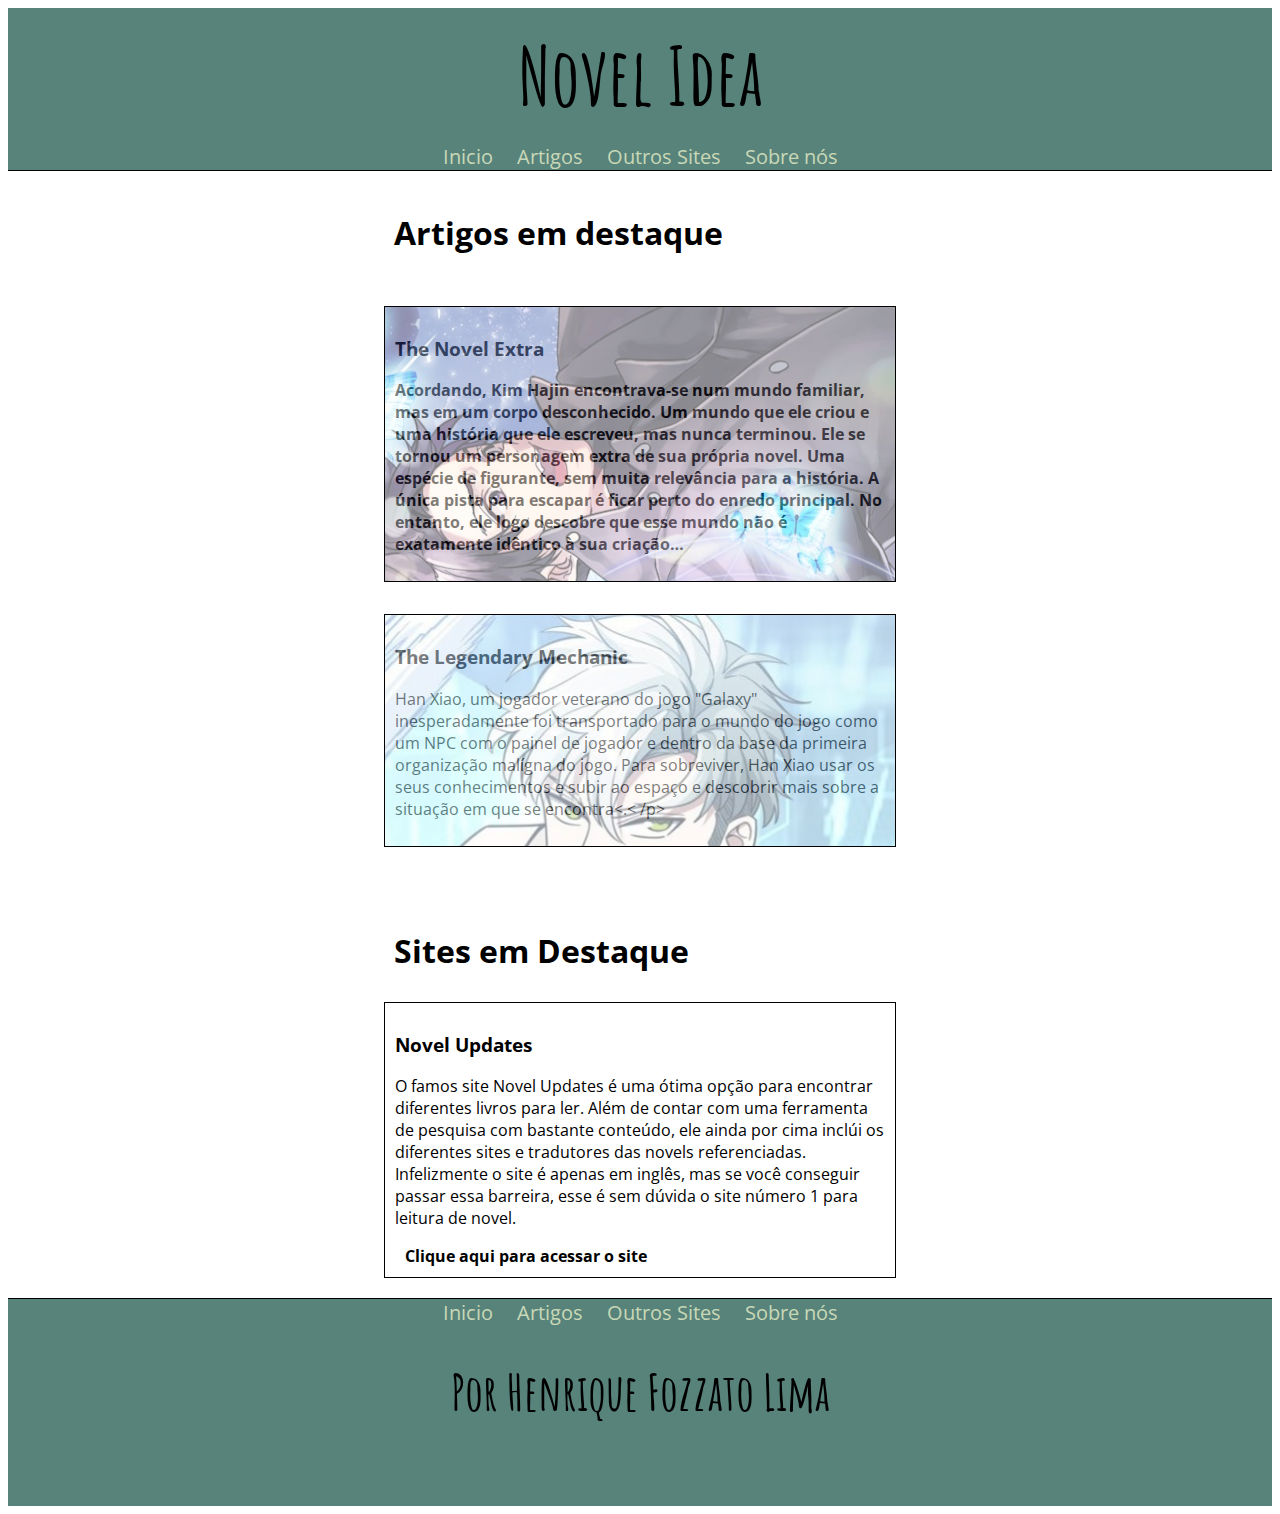
==== index.html @ ac475f4f "Add files via upload" ====
<!DOCTYPE html>
<html lang=pt-br dir="ltr">

<head>
  <meta charset="utf-8">
  <meta name="viewport" content="width=device-width, initial scale=1">
  <title>Blog Novel</title>
  <link rel="stylesheet" href="css/estilo.css">
</head>

<body>
  <main>
    <header id="topo">
      <h1 id="titulo">Novel Idea</h1>
    </header>
    <div class="menu">
      <nav>
        <a href="index.html" class="itens-menu">Inicio</a>
        <a href="artigos.html" class="itens-menu">Artigos</a>
        <a href="sites.html" class="itens-menu">Outros Sites</a>
        <a href="sobrenos.html" class="itens-menu">Sobre nós</a>
      </nav>
    </div>
    <div class="fundo">

      <section class="secao">
        <header>
          <h1 class="titulo-destaque">Artigos em destaque</h1>
        </header>
        <a href="thenovelextra.html" class="recomendacoes">
          <article class="artigo" id="img01">

            <header>
              <h3 class="titulo-novel">The Novel Extra</h3>
            </header>
            <strong>

              <p>Acordando, Kim Hajin encontrava-se num mundo familiar, mas em um corpo desconhecido.
                Um mundo que ele criou e uma história que ele escreveu, mas nunca terminou.
                Ele se tornou um personagem extra de sua própria novel.
                Uma espécie de figurante, sem muita relevância para a história.
                A única pista para escapar é ficar perto do enredo principal.
                No entanto, ele logo descobre que esse mundo não é exatamente idêntico à sua criação…</p>
            </strong>
          </article>
        </a>
        <a href="thelegendarymechanic.html" class="recomendacoes">
          <article class="artigo" id="img02">

            <header>
              <h3>The Legendary Mechanic</h3>
            </header>
            <p>Han Xiao, um jogador veterano do jogo "Galaxy" inesperadamente foi transportado para o mundo do jogo como um NPC com o painel de jogador e dentro da base da primeira organização malígna do jogo. Para sobreviver, Han Xiao usar os seus
              conhecimentos e subir ao espaço e descobrir mais sobre a situação em que se encontra<.< /p>
          </article>
        </a>
      </section>

      <section class="secao">
        <header>
          <h1 class="titulo-destaque">Sites em Destaque</h1>
        </header>
        <article class="artigo-novel">
          <header>
            <h3>Novel Updates</h3>
          </header>
          <p>O famos site Novel Updates é uma ótima opção para encontrar diferentes livros para ler. Além de contar com uma ferramenta de pesquisa com bastante conteúdo, ele ainda por cima inclúi os diferentes sites e tradutores das novels
            referenciadas. Infelizmente o site é apenas em inglês, mas se você conseguir passar essa barreira, esse é sem dúvida o site número 1 para leitura de novel.</p>
          <strong>
            <a href="https://www.novelupdates.com/" class="recomendacoes">Clique aqui para acessar o site</a></strong>
        </article>


        <!-- <article class="artigo">
  <header>
    <h3>Dica 02</h3>
  </header>
  <p>Lorem ipsum dolor sit amet, consectetur adipisicing elit, sed do eiusmod tempor incididunt ut labore et dolore magna aliqua. Ut enim ad minim veniam, quis nostrud exercitation ullamco laboris nisi ut aliquip ex ea commodo consequat. Duis aute irure dolor in reprehenderit in voluptate velit esse cillum dolore eu fugiat nulla pariatur. Excepteur sint occaecat cupidatat non proident, sunt in culpa qui officia deserunt mollit anim id est laborum.</p>
</article> -->
      </section>
    </div>

    <nav class="menu-rodape">
      <a href="index.html" class="rodape">Inicio</a>
      <a href="artigos.html" class="rodape">Artigos</a>
      <a href="sites.html" class="rodape">Outros Sites</a>
      <a href="sobrenos.html" class="rodape">Sobre nós</a>
    </nav>
    <footer id="base">



      <h1 class="autor">Por Henrique Fozzato Lima</h1>
    </footer>

  </main>


</body>

</html>
---- css/estilo.css ----
@import url('https://fonts.googleapis.com/css2?family=Caveat&display=swap');
@import url('https://fonts.googleapis.com/css2?family=Balsamiq+Sans&family=Open+Sans:wght@300&display=swap');

@import url('https://fonts.googleapis.com/css2?family=Amatic+SC&display=swap');

.fundo {
    background-color: white;
}

/* Toda a área do cabeçário */
#topo {
  display: flex;
  justify-content: center;
  align-items: center;
  /* border-bottom: 1px solid black; */
  height: 15vh;
  background-color: #57837B;


}
/* O que está escrito no título da página */
#titulo {
  /* Colocar cor no titulo da página */
  /* font-family: 'Caveat', cursive; */
  font-family: 'Amatic SC', cursive;
  font-size: 80px;
}

.menu {
  text-align: center;
  border-bottom: 1px solid black;
  background-color: #57837B;
}

.itens-menu {
  text-decoration: none;
  margin: 10px;
  font-family: 'Open Sans', sans-serif;
  font-size: 20px;
  color: #C9D8B6;
}

.itens-menu:hover {
  border-bottom: 3px solid #57837B;
}

.titulo-destaque {
  /* Colocar uma cor mais escura do que o artigo. */

  padding: 10px;
  margin-bottom: 20px;
  margin-top: 20px;
}
/* Serve para padronizar toda  área dos artigos */
.secao {
  margin-left: auto;
  margin-right: auto;
  width: 40vw;
  font-family: 'Open Sans', sans-serif;
  padding: 10px;
}

.artigo {
    /* O artigo terá cor */
    margin-bottom: 10px;
    padding: 10px;
    border: 1px solid black;
    }

.artigo:hover {
  opacity: 0.8;
}

#base {
  display: flex;
  justify-content: center;

  background-color: #57837B;
  height: 20vh;
  /*


    margin-top: 50px;
    padding-top: 30px; */
}

.recomendacoes {
  text-decoration: none;
  margin-bottom: 10px;
  padding: 10px;
  color: black;
}

.capas {
  width: 400px;
}

.informacoes-novel {
  width: 100%;

  padding-right: 30px;
}

.artigo-novel{
  margin-bottom: 10px;
  padding: 10px;
  border: 1px solid black;

}

.rodape{
  text-decoration: none;
  margin: 10px;
  font-family: 'Open Sans', sans-serif;
  font-size: 20px;
  color: #C9D8B6;
}

.rodape:hover {
  border-top: 3px solid #57837B;
  text-decoration: none;
  margin: 10px;
  font-family: 'Open Sans', sans-serif;
  font-size: 20px;

}

.img-capas {
  width: 200px;
}

#img01 {
  position: relative;
  
}
#img01::before {
  content: "";
  background-image: url("../imagens/TheNovelsExtra.jpg");
  position: absolute;
  top: 0px;
  bottom: 0px;
  right: 0px;
  left: 0px;
  opacity: 0.5;
  background-position: center;
}

#img02{
  position: relative;
}

#img02::before{
  content: "";
  background-image: url("../imagens/TheLegendaryMechanic.jpg");
  position: absolute;
  top: 0px;
  bottom: 0px;
  right: 0px;
  left: 0px;
  opacity: 0.5;
  background-position:top;
}


.menu-rodape {
  text-align: center;

  border-top: 1px solid black;
  background-color: #57837B;
}
.autor{
  font-family: 'Amatic SC', cursive;
  font-size: 50px;
}
.titulo-novel{
  opacity: 1.0;
}
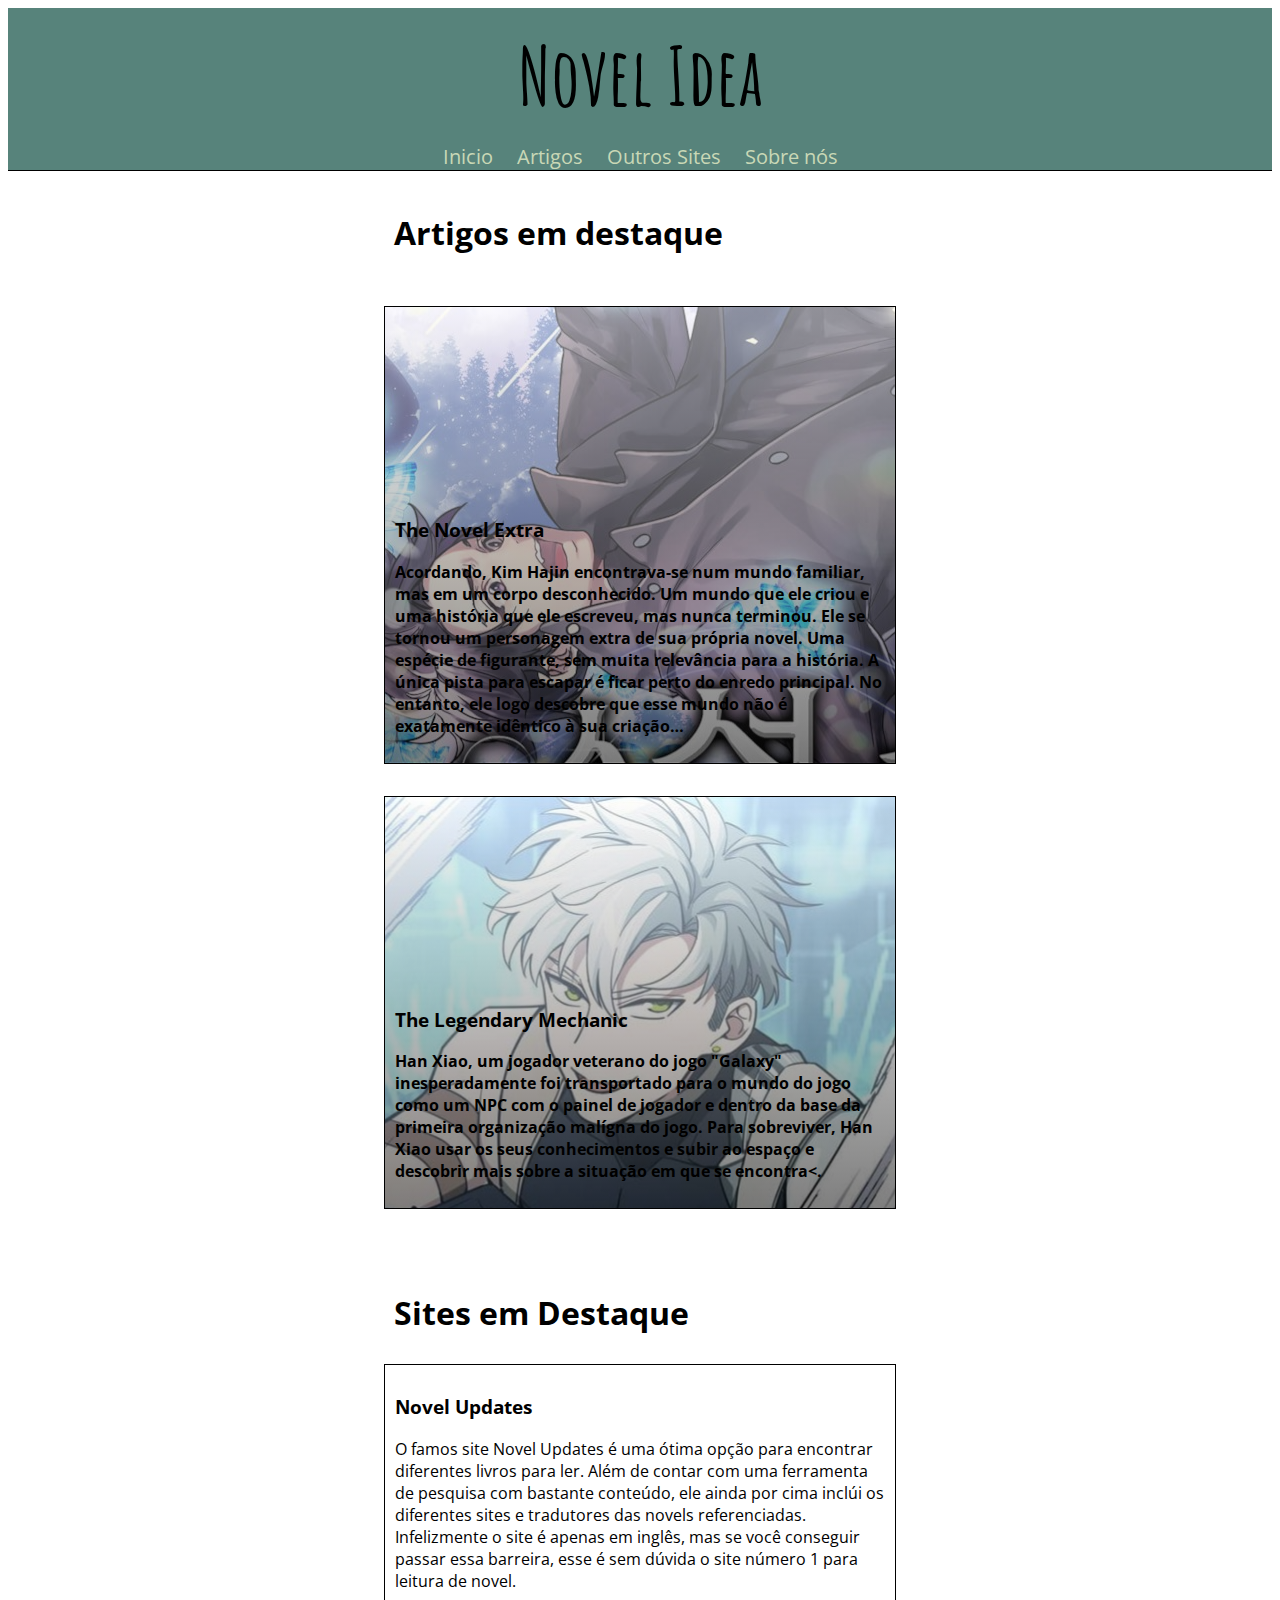
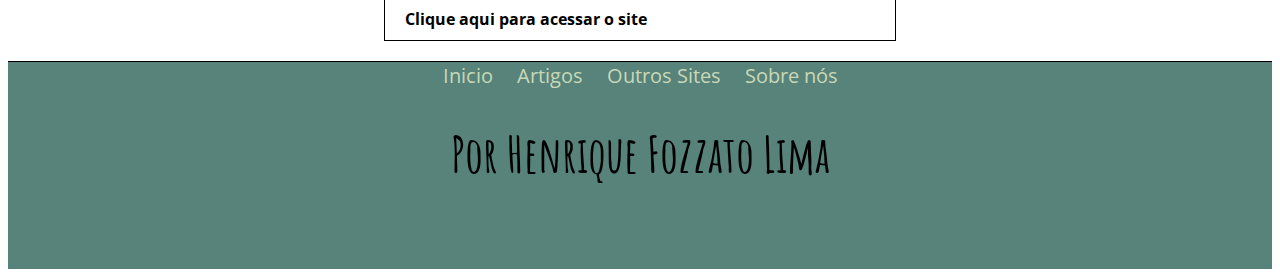
==== commit 37e6c916: "Add files via upload" ====
--- a/index.html
+++ b/index.html
@@ -48,10 +48,10 @@
           <article class="artigo" id="img02">
 
             <header>
-              <h3>The Legendary Mechanic</h3>
+              <h3 class="titulo-novel">The Legendary Mechanic</h3>
             </header>
-            <p>Han Xiao, um jogador veterano do jogo "Galaxy" inesperadamente foi transportado para o mundo do jogo como um NPC com o painel de jogador e dentro da base da primeira organização malígna do jogo. Para sobreviver, Han Xiao usar os seus
-              conhecimentos e subir ao espaço e descobrir mais sobre a situação em que se encontra<.< /p>
+            <strong><p>Han Xiao, um jogador veterano do jogo "Galaxy" inesperadamente foi transportado para o mundo do jogo como um NPC com o painel de jogador e dentro da base da primeira organização malígna do jogo. Para sobreviver, Han Xiao usar os seus
+              conhecimentos e subir ao espaço e descobrir mais sobre a situação em que se encontra<.</p></strong>
           </article>
         </a>
       </section>
@@ -70,13 +70,6 @@
             <a href="https://www.novelupdates.com/" class="recomendacoes">Clique aqui para acessar o site</a></strong>
         </article>
 
-
-        <!-- <article class="artigo">
-  <header>
-    <h3>Dica 02</h3>
-  </header>
-  <p>Lorem ipsum dolor sit amet, consectetur adipisicing elit, sed do eiusmod tempor incididunt ut labore et dolore magna aliqua. Ut enim ad minim veniam, quis nostrud exercitation ullamco laboris nisi ut aliquip ex ea commodo consequat. Duis aute irure dolor in reprehenderit in voluptate velit esse cillum dolore eu fugiat nulla pariatur. Excepteur sint occaecat cupidatat non proident, sunt in culpa qui officia deserunt mollit anim id est laborum.</p>
-</article> -->
       </section>
     </div>
 
--- a/css/estilo.css
+++ b/css/estilo.css
@@ -58,6 +58,7 @@
   width: 40vw;
   font-family: 'Open Sans', sans-serif;
   padding: 10px;
+
 }
 
 .artigo {
@@ -131,35 +132,42 @@
 
 #img01 {
   position: relative;
-  
+background-image: linear-gradient(rgba(255, 255, 255, 0.5), rgba(0, 0, 0, 0.5)), url("../imagens/TheNovelsExtra.jpg");
+background-position: center;
 }
-#img01::before {
+/* #img01::before {
   content: "";
-  background-image: url("../imagens/TheNovelsExtra.jpg");
+   background-image: url("../imagens/TheNovelsExtra.jpg");
+   position: absolute;
+  top: 0px;
+  bottom: 0px;
+  right: 0px;
+  left: 0px;
+   opacity: 0.2;
+   background-position: center;
+
+
+ } */
+
+#img02{
+  position: relative;
+  background-image: linear-gradient(rgba(255, 255, 255, 0.5), rgba(0, 0, 0, 0.5)), url("../imagens/TheLegendaryMechanic.jpg");
+  background-position: top;
+}
+
+/* #img02::before{
+  content: "";
+   background-image: url("../imagens/TheLegendaryMechanic.jpg");
   position: absolute;
   top: 0px;
   bottom: 0px;
   right: 0px;
   left: 0px;
-  opacity: 0.5;
-  background-position: center;
-}
+   opacity: 0.2;
+  background-position:top;
 
-#img02{
-  position: relative;
-}
 
-#img02::before{
-  content: "";
-  background-image: url("../imagens/TheLegendaryMechanic.jpg");
-  position: absolute;
-  top: 0px;
-  bottom: 0px;
-  right: 0px;
-  left: 0px;
-  opacity: 0.5;
-  background-position:top;
-}
+} */
 
 
 .menu-rodape {
@@ -172,6 +180,8 @@
   font-family: 'Amatic SC', cursive;
   font-size: 50px;
 }
-.titulo-novel{
-  opacity: 1.0;
+
+ .titulo-novel{
+  margin-top: 200px;
+
 }
